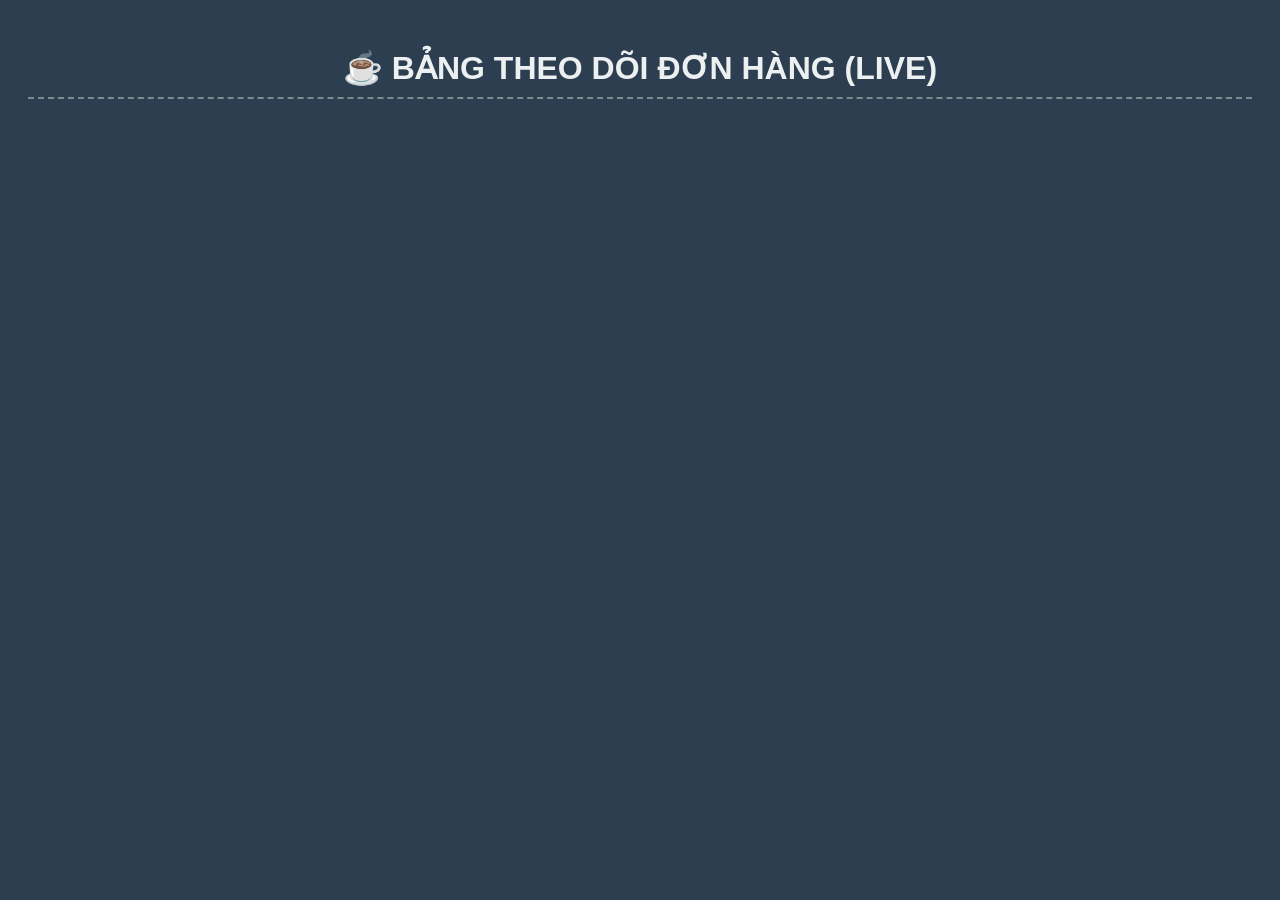
==== barista.html @ 579513c0 "Khoi tao du an quan ca phe" ====
<!DOCTYPE html>
<html lang="vi">
<head>
    <meta charset="UTF-8">
    <meta name="viewport" content="width=device-width, initial-scale=1.0">
    <title>Màn Hình Pha Chế</title>
    <style>
        /* Giao diện nền tối cho Barista dễ nhìn, đỡ mỏi mắt */
        body { font-family: Arial, sans-serif; background-color: #2c3e50; color: white; padding: 20px; }
        h1 { text-align: center; color: #ecf0f1; border-bottom: 2px dashed #7f8c8d; padding-bottom: 10px;}
        
        .orders-grid { display: flex; flex-wrap: wrap; gap: 20px; margin-top: 20px;}
        
        /* Giao diện của một tờ Bill order */
        .order-ticket { 
            background: #ecf0f1; color: #2c3e50; padding: 15px; 
            border-radius: 8px; width: 280px; 
            box-shadow: 0 6px 12px rgba(0,0,0,0.3); 
            border-top: 5px solid #e67e22; /* Viền cam nổi bật */
        }
        .order-header { 
            font-size: 20px; font-weight: bold; 
            border-bottom: 2px solid #bdc3c7; 
            padding-bottom: 10px; margin-bottom: 10px; 
            display: flex; justify-content: space-between; align-items: center;
        }
        .order-items { list-style: none; padding: 0; margin: 0 0 15px 0; font-size: 18px;}
        .order-items li { margin-bottom: 8px; font-weight: bold;}
        
        /* Nút bấm hoàn thành món */
        .btn-done { 
            background: #27ae60; color: white; border: none; 
            padding: 12px; width: 100%; font-size: 16px; 
            border-radius: 5px; cursor: pointer; font-weight: bold;
        }
        .btn-done:hover { background: #2ecc71; }
    </style>
</head>
<body>
    <h1>☕ BẢNG THEO DÕI ĐƠN HÀNG (LIVE)</h1>
    
    <div class="orders-grid" id="orders-container">
        </div>

    <script>
        // Mở kết nối "bộ đàm" với máy chủ Python
        const ws = new WebSocket("ws://localhost:8000/ws");
        const container = document.getElementById("orders-container");

        ws.onopen = () => console.log("✅ Quầy pha chế đã trực tuyến!");

        // Khi có tin nhắn từ máy chủ dội về
        ws.onmessage = function(event) {
            const data = JSON.parse(event.data); // Mở gói dữ liệu JSON
            
            // Kiểm tra xem có đúng là đơn hàng mới không
            if (data.type === "NEW_ORDER") {
                
                // 1. Tạo một thẻ div mới làm tờ Bill
                const ticket = document.createElement("div");
                ticket.className = "order-ticket";
                
                // Lấy giờ phút hiện tại
                const timeStr = new Date(data.timestamp).toLocaleTimeString("vi-VN", {hour: '2-digit', minute:'2-digit'});

                // 2. Lắp ráp danh sách các món cần pha
                let itemsHtml = "";
                data.items.forEach(item => {
                    itemsHtml += `<li>🔸 ${item.quantity} x ${item.name}</li>`;
                });

                // 3. Đổ nội dung vào tờ Bill
                ticket.innerHTML = `
                    <div class="order-header">
                        <span>🛎️ ${data.table}</span>
                        <span style="font-size: 14px; color: #7f8c8d;">${timeStr}</span>
                    </div>
                    <ul class="order-items">
                        ${itemsHtml}
                    </ul>
                    <button class="btn-done" onclick="this.parentElement.remove()">ĐÃ LÀM XONG ✔️</button>
                `;

                // 4. Dán tờ Bill lên bảng theo dõi
                container.appendChild(ticket);
            }
        };
    </script>
</body>
</html>
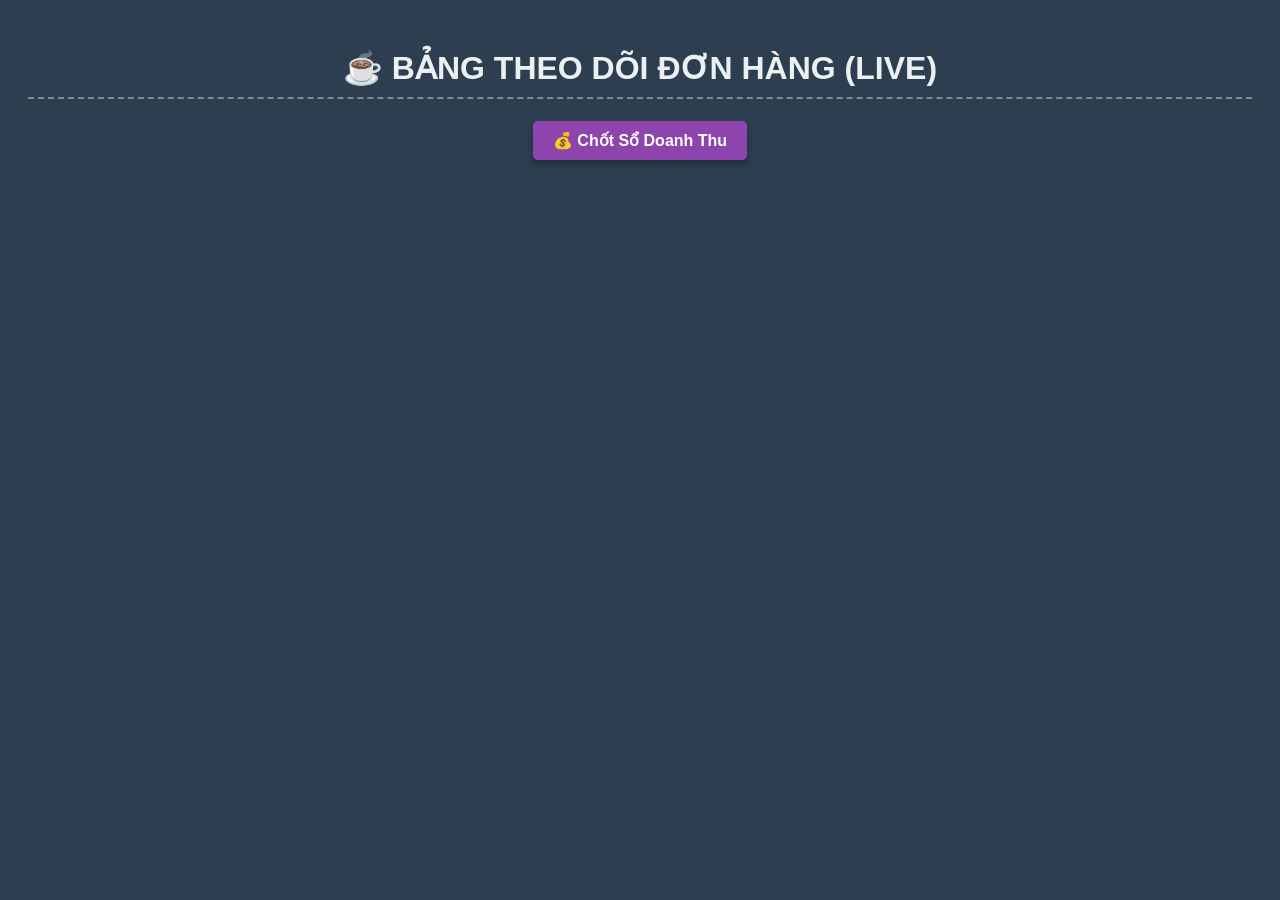
==== commit d8e074b8: "Xoa nut chot so tren man hinh nhan vien" ====
--- a/barista.html
+++ b/barista.html
@@ -9,6 +9,15 @@
         body { font-family: Arial, sans-serif; background-color: #2c3e50; color: white; padding: 20px; }
         h1 { text-align: center; color: #ecf0f1; border-bottom: 2px dashed #7f8c8d; padding-bottom: 10px;}
         
+        /* CSS cho nút Chốt sổ */
+        .header-actions { display: flex; justify-content: center; margin-bottom: 20px; }
+        .btn-revenue { 
+            background: #8e44ad; color: white; border: none; 
+            padding: 10px 20px; font-size: 16px; border-radius: 5px; 
+            cursor: pointer; font-weight: bold; box-shadow: 0 4px 6px rgba(0,0,0,0.3); 
+        }
+        .btn-revenue:hover { background: #9b59b6; }
+
         .orders-grid { display: flex; flex-wrap: wrap; gap: 20px; margin-top: 20px;}
         
         /* Giao diện của một tờ Bill order */
@@ -39,52 +48,9 @@
 <body>
     <h1>☕ BẢNG THEO DÕI ĐƠN HÀNG (LIVE)</h1>
     
+    <div class="header-actions">
+        <button class="btn-revenue" onclick="getRevenue()">💰 Chốt Sổ Doanh Thu</button>
+    </div>
+    
     <div class="orders-grid" id="orders-container">
-        </div>
-
-    <script>
-        // Mở kết nối "bộ đàm" với máy chủ Python
-        const ws = new WebSocket("ws://localhost:8000/ws");
-        const container = document.getElementById("orders-container");
-
-        ws.onopen = () => console.log("✅ Quầy pha chế đã trực tuyến!");
-
-        // Khi có tin nhắn từ máy chủ dội về
-        ws.onmessage = function(event) {
-            const data = JSON.parse(event.data); // Mở gói dữ liệu JSON
-            
-            // Kiểm tra xem có đúng là đơn hàng mới không
-            if (data.type === "NEW_ORDER") {
-                
-                // 1. Tạo một thẻ div mới làm tờ Bill
-                const ticket = document.createElement("div");
-                ticket.className = "order-ticket";
-                
-                // Lấy giờ phút hiện tại
-                const timeStr = new Date(data.timestamp).toLocaleTimeString("vi-VN", {hour: '2-digit', minute:'2-digit'});
-
-                // 2. Lắp ráp danh sách các món cần pha
-                let itemsHtml = "";
-                data.items.forEach(item => {
-                    itemsHtml += `<li>🔸 ${item.quantity} x ${item.name}</li>`;
-                });
-
-                // 3. Đổ nội dung vào tờ Bill
-                ticket.innerHTML = `
-                    <div class="order-header">
-                        <span>🛎️ ${data.table}</span>
-                        <span style="font-size: 14px; color: #7f8c8d;">${timeStr}</span>
-                    </div>
-                    <ul class="order-items">
-                        ${itemsHtml}
-                    </ul>
-                    <button class="btn-done" onclick="this.parentElement.remove()">ĐÃ LÀM XONG ✔️</button>
-                `;
-
-                // 4. Dán tờ Bill lên bảng theo dõi
-                container.appendChild(ticket);
-            }
-        };
-    </script>
-</body>
-</html>+    </div>
